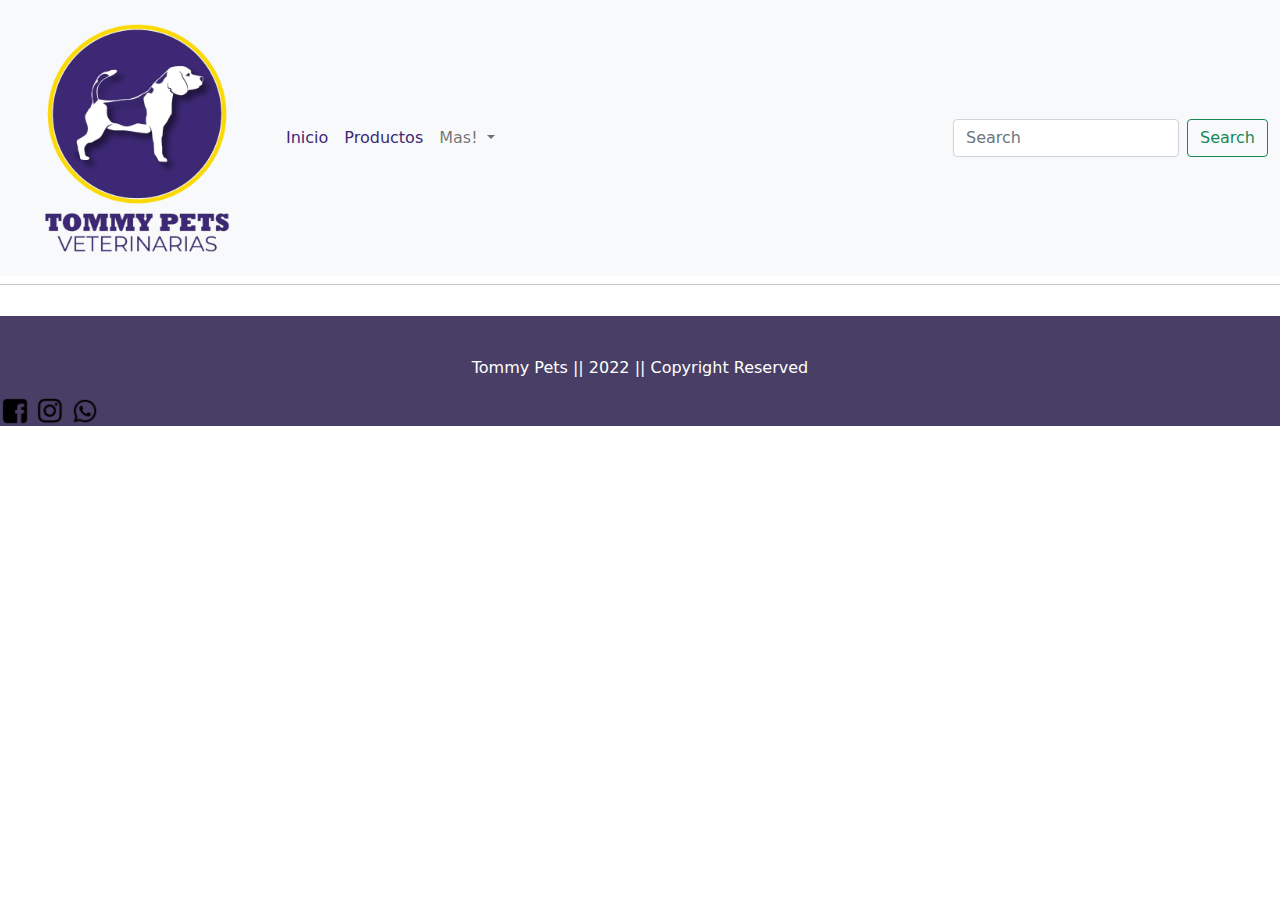
==== contacto.html @ daa101dc "SegundaEPF" ====
<!DOCTYPE html>
<html lang="en">
<head>
    <meta charset="UTF-8">
    <meta http-equiv="X-UA-Compatible" content="IE=edge">
    <meta name="viewport" content="width=device-width, initial-scale=1.0">
    <title>Tommy Pets</title>
    <link rel="stylesheet" href="bootstrap-5.1.3-dist/css/bootstrap.css">
    <link rel="stylesheet" href="style.css">
    <link rel="icon" href="img/LogoTommy.png">
</head>
<!-- Menu -->
<nav class="navbar navbar-expand-lg navbar-light bg-light">
    <div class="container-fluid">
      <a class="navbar-brand" href="#"><img src="img/LogoTommy.png" class="img-fluid" id="logotommy"></a>
      <button class="navbar-toggler" type="button" data-bs-toggle="collapse" data-bs-target="#navbarSupportedContent" aria-controls="navbarSupportedContent" aria-expanded="false" aria-label="Toggle navigation">
        <span class="navbar-toggler-icon"></span>
      </button>
      <div class="collapse navbar-collapse" id="navbarSupportedContent">
        <ul class="navbar-nav me-auto mb-2 mb-lg-0">
          <li class="nav-item">
            <a class="nav-link active" aria-current="page" href="index.html" class="text-info bg-dark" id="colorTommy">Inicio</a>
          </li>
          <li class="nav-item">
            <a class="nav-link" href="#" id="colorTommy">Productos
            </a>
          </li>
          <li class="nav-item dropdown">
            <a class="nav-link dropdown-toggle" href="#" id="navbarDropdown" role="button" data-bs-toggle="dropdown" aria-expanded="false" id="colorTommy">
              Mas!
            </a>
            <ul class="dropdown-menu" aria-labelledby="navbarDropdown">
              <li><a class="dropdown-item" href="#" id="colorTommy">Peluqueria</a></li>
              <li><hr class="dropdown-divider"></li>
              <li><a class="dropdown-item" href="#" id="colorTommy">Sobre Nosotros</a></li>
              <li><hr class="dropdown-divider"></li>
              <li><a class="dropdown-item" href="#" id="colorTommy">Contacto</a></li>
            </ul>
          </li>
          
        </ul>
        <form class="d-flex">
          <input class="form-control me-2" type="search" placeholder="Search" aria-label="Search">
          <button class="btn btn-outline-success" type="submit">Search</button>
        </form>
      </div>
    </div>
  </nav>
  <li><hr class="dropdown-divider"></li>
  <!-- Menu -->

   <!-- Footer -->
<footer class="page-footer font-small blue pt-4" id="footer">
<!-- Copyright -->
  <div class="footer-copyright text-center py-3">Tommy Pets || 2022 || Copyright Reserved
  </div>  <a href="https://m.facebook.com/TommyPets.Oficial" target="_blank"><span><img src="img/logoFb.png" alt="" class="logoContacto"></span></a>
  <a href="https://www.instagram.com/tommypets.oficial" target="_blank"><span><img src="img/logoIg.png" alt=""class="logoContacto"></span></a>
  <a href=""><span><img src="img/logowpp.png" alt=""class="logoContacto"></span></a>
 
  

</footer>
<!-- Footer -->
 
 <script src="https://code.jquery.com/jquery-3.3.1.slim.min.js" integrity="sha384-q8i/X+965DzO0rT7abK41JStQIAqVgRVzpbzo5smXKp4YfRvH+8abtTE1Pi6jizo" crossorigin="anonymous"></script>
<script src="https://cdnjs.cloudflare.com/ajax/libs/popper.js/1.14.3/umd/popper.min.js" integrity="sha384-ZMP7rVo3mIykV+2+9J3UJ46jBk0WLaUAdn689aCwoqbBJiSnjAK/l8WvCWPIPm49" crossorigin="anonymous"></script>
<script src="https://stackpath.bootstrapcdn.com/bootstrap/4.1.3/js/bootstrap.min.js" integrity="sha384-ChfqqxuZUCnJSK3+MXmPNIyE6ZbWh2IMqE241rYiqJxyMiZ6OW/JmZQ5stwEULTy" crossorigin="anonymous"></script>
</body>

</html>
---- style.css ----
body{
    backgrund: radial-gradient(circle, #fff, #bbb);
}
#colorTommy{
    color:#3D2875;
}
#colorTommyBackground{
    background-color:#3D2875;
    border-radius: 5px solid;
}
nav{
    backgrund: radial-gradient(circle, #fff, #bbb);
}
#logotommy{
  max-width: 250px;
}
#logotommy1{
    max-width: 120px;
  }
#footer{
    background-color: #493f66;
    color: white;
}
.logoContacto{
    max-width: 30px;
}
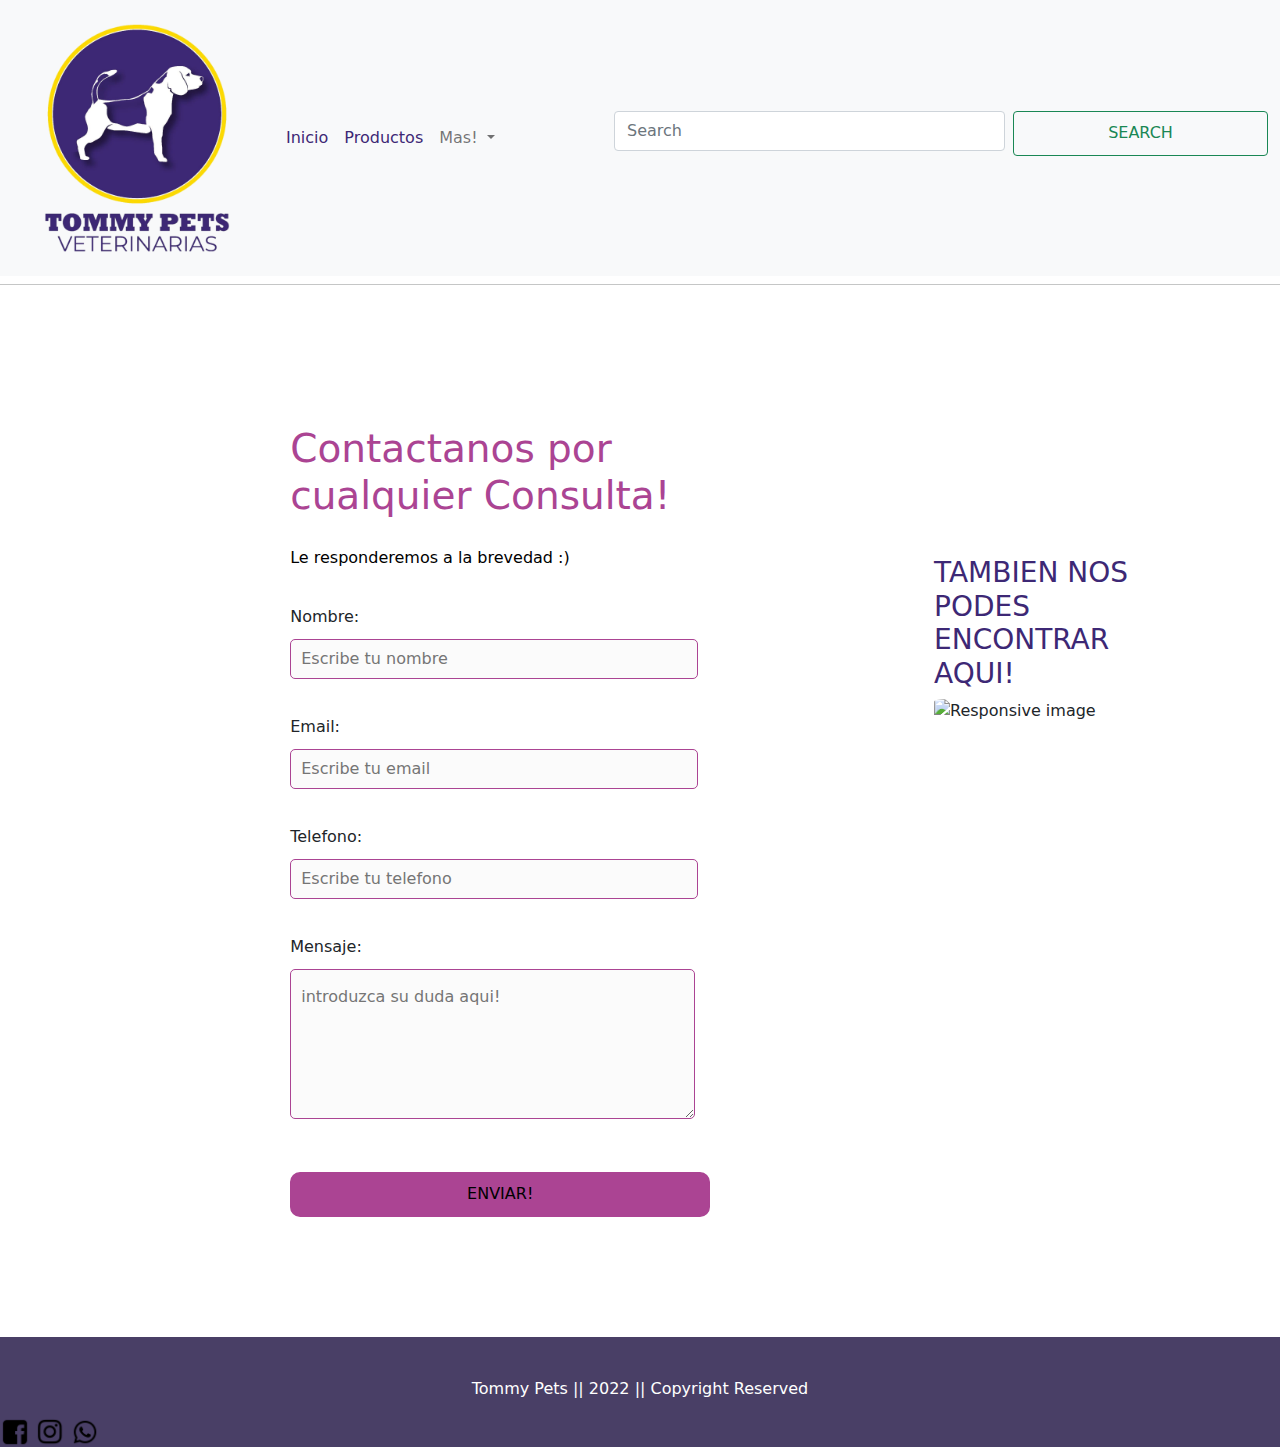
==== commit f380bd9f: "Se agrego formulario y mapa" ====
--- a/contacto.html
+++ b/contacto.html
@@ -48,6 +48,49 @@
   </nav>
   <li><hr class="dropdown-divider"></li>
   <!-- Menu -->
+  <div class="container">
+    <div class="row">
+      <div class="col-sm">
+        <!--Formulario de Contacto-->
+<div class="contacto_form">
+    <h1>Contactanos por cualquier Consulta!<i class="fas fa-dog"></i></h1>
+    <h2>Le responderemos a la brevedad :)</h2>
+        <form action="contacto">
+                <p>
+                    <label for="nombre">Nombre:</label>
+                    <input type="name" name="introducir_nombre" id="nombre" required placeholder="Escribe tu nombre">
+                </p>
+
+                 <p> 
+                    <label for="email">Email:</label>
+                     <input type="email" name="introducir_email" id="email" required placeholder="Escribe tu email">
+                </p>
+        
+                <p> 
+                    <label for="telefono">Telefono:</label>
+                    <input type="tel" name="introducir_telefono" id="telefono" required placeholder="Escribe tu telefono">
+                </p>
+        
+                 <p> 
+                     <label for="mensaje">Mensaje:</label>
+                    <textarea name="introducir_mensaje" id="mensaje" required placeholder="introduzca su duda aqui!"></textarea>
+                </p>
+             <button type="submit" name="enviar_form" id="enviar">Enviar!</button>
+             
+       
+
+            </form>
+            </div>
+      </div>
+      <div class="col-sm">
+        
+      </div>
+      <div class="col-sm"><br><br><br><br><br><br><br><br><br><br><p class="h3" id="colorTommy">TAMBIEN NOS PODES ENCONTRAR AQUI!</p>
+        <img src="img/thumbnail.jpg" class="img-fluid mapa" alt="Responsive image">
+      </div>
+    </div>
+  </div>
+  
 
    <!-- Footer -->
 <footer class="page-footer font-small blue pt-4" id="footer">
@@ -61,7 +104,7 @@
 
 </footer>
 <!-- Footer -->
- 
+ <script src="bootstrap-5.1.3-dist/js/bootstrap.js"></script>
  <script src="https://code.jquery.com/jquery-3.3.1.slim.min.js" integrity="sha384-q8i/X+965DzO0rT7abK41JStQIAqVgRVzpbzo5smXKp4YfRvH+8abtTE1Pi6jizo" crossorigin="anonymous"></script>
 <script src="https://cdnjs.cloudflare.com/ajax/libs/popper.js/1.14.3/umd/popper.min.js" integrity="sha384-ZMP7rVo3mIykV+2+9J3UJ46jBk0WLaUAdn689aCwoqbBJiSnjAK/l8WvCWPIPm49" crossorigin="anonymous"></script>
 <script src="https://stackpath.bootstrapcdn.com/bootstrap/4.1.3/js/bootstrap.min.js" integrity="sha384-ChfqqxuZUCnJSK3+MXmPNIyE6ZbWh2IMqE241rYiqJxyMiZ6OW/JmZQ5stwEULTy" crossorigin="anonymous"></script>
--- a/style.css
+++ b/style.css
@@ -1,6 +1,4 @@
-body{
-    backgrund: radial-gradient(circle, #fff, #bbb);
-}
+
 #colorTommy{
     color:#3D2875;
 }
@@ -8,9 +6,8 @@
     background-color:#3D2875;
     border-radius: 5px solid;
 }
-nav{
-    backgrund: radial-gradient(circle, #fff, #bbb);
-}
+
+
 #logotommy{
   max-width: 250px;
 }
@@ -23,4 +20,95 @@
 }
 .logoContacto{
     max-width: 30px;
-}+}
+/* Formulario de Contacto */
+.contacto_form{  
+    width: 460px; 
+    margin: 80px ;
+    border-radius: 10px;  
+    padding-top: 30px;
+    padding-bottom: 20px;  
+    background-color: #fff; 
+    padding-left: 30px; 
+    margin-left: 33%;
+  }
+  @media screen and (max-width: 980px){
+    .contacto_form{
+        margin: 0;
+    }
+
+}
+  
+  
+  input{
+    background-color: #fbfbfb; 
+    width: 408px; 
+    height: 40px; 
+    border-radius: 5px;  
+    border-style: solid; 
+    border-width: 1px; 
+    border-color: #ab4493; 
+    margin-top: 10px;  
+    padding-left: 10px;
+    margin-bottom: 20px; 
+  }
+  
+  
+  textarea{
+    background-color: #fbfbfb; 
+    width: 405px; 
+    height: 150px; 
+    border-radius: 5px;  
+    border-style: solid; 
+    border-width: 1px; 
+    border-color: #ab4493; 
+    margin-top: 10px;  
+    padding-left: 10px;
+    margin-bottom: 20px; 
+    padding-top: 15px; 
+  }
+  
+  
+  label{
+    display: block; 
+    float: center;  
+  }
+  
+  
+  button{
+    height: 45px; 
+    padding-left: 5px;
+    padding-right: 5px;   
+    margin-bottom: 20px; 
+    margin-top: 10px;   
+    text-transform: uppercase;
+    background-color: #ab4493; 
+    border-color: #ab4493; 
+    border-style: solid; 
+    border-radius: 10px;  
+    width: 420px;   
+    cursor: pointer;
+  }
+  .aviso{
+    font-size: 13px;  
+    color: #000000;  
+  }
+  
+  
+  h1{
+    font-size: 39px;  
+    text-align: letf; 
+    padding-bottom: 20px; 
+    color: #ab4493;
+  }
+  
+  
+  h2{
+    font-size: 16px; 
+    padding-bottom: 30px;
+    color: #000000;   
+  }
+  .mapa{
+      height: 500px;
+      border-radius: 10%
+  }